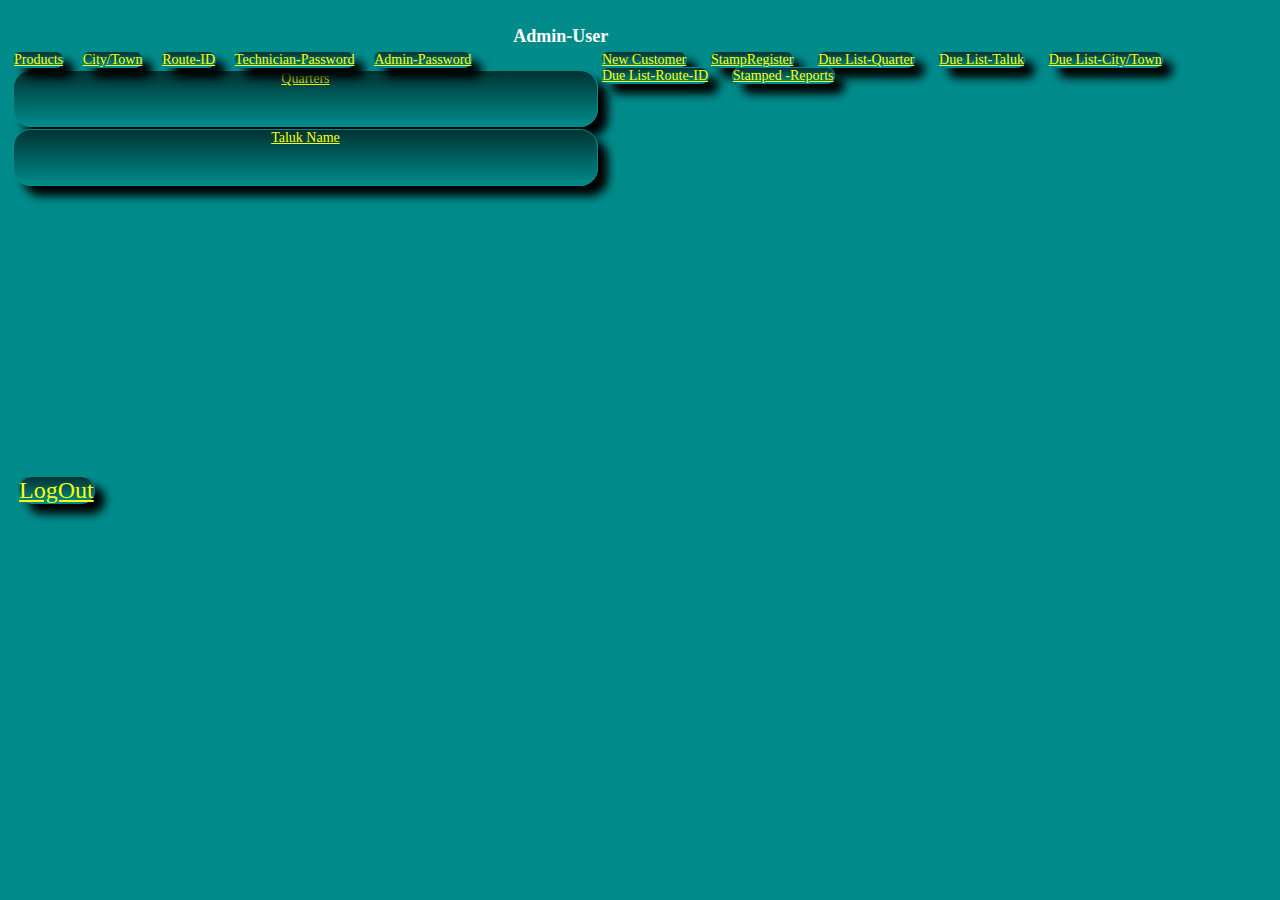
==== index.html @ ad73ef2a "Add files via upload" ====
<html>
<head>

<title>New Branch</title>

<meta name="viewport" content="width=device-width, initial-scale=1">

<link href="" rel="stylesheet" type="text/css">

<link rel="stylesheet" href="css/style.css">

<link rel="stylesheet" href="cs1/style.css">

</head>



<body style="background:#008B8B;width:100%;" "="">





       

              





<form id="frm1" action="" method="POST">

<div style="width:99%; font-size:11px;margin-left:-10px;">



<div style="width:94.5%; height:25px;float:left; margin-left:0px; "> 

 <p style="font-weight:bold;text-align:center; height:10px; font-size: 18px; margin-left:0px; width:94%;  color:#ffffff;">Admin-User </p>
</div>




<div style="width:100%; height:15px;float:left; margin-left:0px; margin-top:2px;"> </div>
<br>






<div style="width:46%; height:420px;float:left; margin-left:0px; margin-top:2px;">

 <a style="width:100%;height:55px;text-align:center;margin-top:2px;  box-shadow: 10px 10px 10px #000000; background: linear-gradient(#003333, #008B8B); border: 1px solid #008B8B; border-radius: 18px;margin-left:15px;font-size:14px;color:yellow;" href="addproducts.php" class="button">Products</a>
    <a style="width:100%;height:55px;text-align:center;margin-top:2px; float:left;margin-left:15px; box-shadow: 10px 10px 10px #000000; background: linear-gradient(#003333, #008B8B); border: 1px solid #008B8B; border-radius: 18px;font-size:14px;color:yellow;" href="addquarter.php" class="button">Quarters</a>
  <a style="width:100%;height:55px;text-align:center;margin-top:2px;float:left;margin-left:15px;  box-shadow: 10px 10px 10px #000000; background: linear-gradient(#003333, #008B8B); border: 1px solid #008B8B; border-radius: 18px;font-size:14px;color:yellow;" href="addtaluk.php" class="button">Taluk Name</a>
  <a style="width:100%;height:55px;text-align:center;margin-top:2px;  box-shadow: 10px 10px 10px #000000; background: linear-gradient(#003333, #008B8B); border: 1px solid #008B8B; border-radius: 18px;margin-left:15px;font-size:14px;color:yellow;" href="addcity.php" class="button">City/Town</a>
 <a style="width:100%;height:55px;text-align:center;margin-top:2px;  box-shadow: 10px 10px 10px #000000; background: linear-gradient(#003333, #008B8B); border: 1px solid #008B8B; border-radius: 18px;margin-left:15px;font-size:14px;color:yellow;" href="addrouteid.php" class="button">Route-ID</a>


<a style="width:100%;height:55px;text-align:center;margin-top:2px;  box-shadow: 10px 10px 10px #000000; background: linear-gradient(#003333, #008B8B); border: 1px solid #008B8B; border-radius: 18px;margin-left:15px;font-size:14px;color:yellow;" href="addtech.php" class="button">Technician-Password</a>



<a style="width:100%;height:55px;text-align:center;margin-top:2px;  box-shadow: 10px 10px 10px #000000; background: linear-gradient(#003333, #008B8B); border: 1px solid #008B8B; border-radius: 18px;margin-left:15px;font-size:14px;color:yellow;" href="adminpw.php" class="button">Admin-Password</a>




</div>


<div style="width:49%; height:420px;float:left; margin-left:0px; margin-top:2px;">
  <a style="width:100%;height:55px;text-align:center;margin-top:2px;  box-shadow: 10px 10px 10px #000000; background: linear-gradient(#003333, #008B8B); border: 1px solid #008B8B; border-radius: 18px;margin-left:20px;font-size:14px;color:yellow;" href="addcustomer.php" class="button">New Customer</a>
  <a style="width:100%;height:55px;text-align:center;margin-top:2px;  box-shadow: 10px 10px 10px #000000; background: linear-gradient(#003333, #008B8B); border: 1px solid #008B8B; border-radius: 18px;margin-left:20px;font-size:14px;color:yellow;" href="addstampingregister.php" class="button">StampRegister</a>




  <a style="width:100%;height:55px;text-align:center; margin-top:2px; box-shadow: 10px 10px 10px #000000; background: linear-gradient(#003333, #008B8B); border: 1px solid #008B8B; border-radius: 18px;margin-left:20px;font-size:14px;color:yellow;" href="adminselectduebyquarter.php" class="button">Due List-Quarter</a>
  <a style="width:100%;height:55px;text-align:center;margin-top:2px;  box-shadow: 10px 10px 10px #000000; background: linear-gradient(#003333, #008B8B); border: 1px solid #008B8B; border-radius: 18px;margin-left:20px;font-size:14px;color:yellow;" href="adminselectduebytaluk.php" class="button">Due List-Taluk</a>
    <a style="width:100%;height:55px;text-align:center;margin-top:2px;  box-shadow: 10px 10px 10px #000000; background: linear-gradient(#003333, #008B8B); border: 1px solid #008B8B; border-radius: 18px;margin-left:20px;font-size:14px;color:yellow;" href="adminselectduebycitytown.php" class="button">Due List-City/Town</a>
   <a style="width:100%;height:55px;text-align:center;margin-top:2px;  box-shadow: 10px 10px 10px #000000; background: linear-gradient(#003333, #008B8B); border: 1px solid #008B8B; border-radius: 18px;margin-left:20px;font-size:14px;color:yellow;" href="adminselectduebyrouteid.php" class="button">Due List-Route-ID</a>


   <a style="width:100%;height:55px;text-align:center;margin-top:2px;  box-shadow: 10px 10px 10px #000000; background: linear-gradient(#003333, #008B8B); border: 1px solid #008B8B; border-radius: 18px;margin-left:20px;font-size:14px;color:yellow;" href="reportstampedperiodic.php" class="button">Stamped -Reports</a>


</div>



<div style="width:99%; height:70px;float:left; margin-top:5px;margin-left:0px; ">

  <a style="width:96%;height:60px;text-align:center; margin-top:2px; box-shadow: 10px 10px 10px #000000;  background: linear-gradient(#003333, #008B8B); border: 1px solid #008B8B; border-radius: 18px;margin-left:20px;font-size:24px;color:yellow;" href="index.php" class="button">LogOut</a>


    </div>



  



</div>


</form>

</body>
</html>
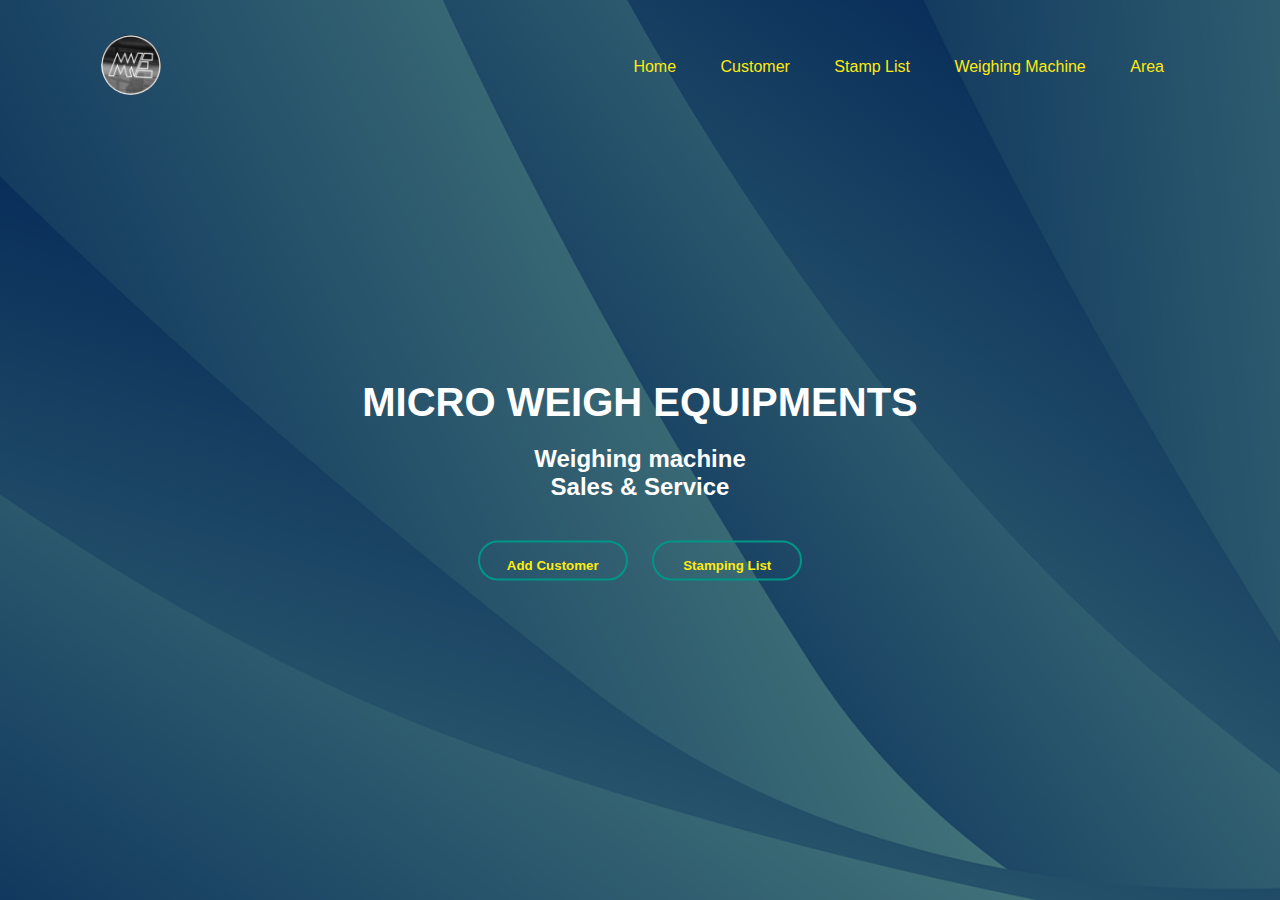
==== commit 19c2f4e5: "Add files via upload" ====
--- a/index.html
+++ b/index.html
@@ -1,114 +1,34 @@
-<html>
+<!DOCTYPE html>
+<html lang="en">
 <head>
-
-<title>New Branch</title>
-
-<meta name="viewport" content="width=device-width, initial-scale=1">
-
-<link href="" rel="stylesheet" type="text/css">
-
-<link rel="stylesheet" href="css/style.css">
-
-<link rel="stylesheet" href="cs1/style.css">
-
+    <meta charset="UTF-8">
+    <meta http-equiv="X-UA-Compatible" content="IE=edge">
+    <meta name="viewport" content="width=device-width, initial-scale=1.0">
+    <meta name="website1" content="This is the first practice html+css website">
+    <link rel="stylesheet" href="style_home.css">
+    <title>First a Website</title>
 </head>
-
-
-
-<body style="background:#008B8B;width:100%;" "="">
-
-
-
-
-
-       
-
-              
-
-
-
-
-
-<form id="frm1" action="" method="POST">
-
-<div style="width:99%; font-size:11px;margin-left:-10px;">
-
-
-
-<div style="width:94.5%; height:25px;float:left; margin-left:0px; "> 
-
- <p style="font-weight:bold;text-align:center; height:10px; font-size: 18px; margin-left:0px; width:94%;  color:#ffffff;">Admin-User </p>
-</div>
-
-
-
-
-<div style="width:100%; height:15px;float:left; margin-left:0px; margin-top:2px;"> </div>
-<br>
-
-
-
-
-
-
-<div style="width:46%; height:420px;float:left; margin-left:0px; margin-top:2px;">
-
- <a style="width:100%;height:55px;text-align:center;margin-top:2px;  box-shadow: 10px 10px 10px #000000; background: linear-gradient(#003333, #008B8B); border: 1px solid #008B8B; border-radius: 18px;margin-left:15px;font-size:14px;color:yellow;" href="addproducts.php" class="button">Products</a>
-    <a style="width:100%;height:55px;text-align:center;margin-top:2px; float:left;margin-left:15px; box-shadow: 10px 10px 10px #000000; background: linear-gradient(#003333, #008B8B); border: 1px solid #008B8B; border-radius: 18px;font-size:14px;color:yellow;" href="addquarter.php" class="button">Quarters</a>
-  <a style="width:100%;height:55px;text-align:center;margin-top:2px;float:left;margin-left:15px;  box-shadow: 10px 10px 10px #000000; background: linear-gradient(#003333, #008B8B); border: 1px solid #008B8B; border-radius: 18px;font-size:14px;color:yellow;" href="addtaluk.php" class="button">Taluk Name</a>
-  <a style="width:100%;height:55px;text-align:center;margin-top:2px;  box-shadow: 10px 10px 10px #000000; background: linear-gradient(#003333, #008B8B); border: 1px solid #008B8B; border-radius: 18px;margin-left:15px;font-size:14px;color:yellow;" href="addcity.php" class="button">City/Town</a>
- <a style="width:100%;height:55px;text-align:center;margin-top:2px;  box-shadow: 10px 10px 10px #000000; background: linear-gradient(#003333, #008B8B); border: 1px solid #008B8B; border-radius: 18px;margin-left:15px;font-size:14px;color:yellow;" href="addrouteid.php" class="button">Route-ID</a>
-
-
-<a style="width:100%;height:55px;text-align:center;margin-top:2px;  box-shadow: 10px 10px 10px #000000; background: linear-gradient(#003333, #008B8B); border: 1px solid #008B8B; border-radius: 18px;margin-left:15px;font-size:14px;color:yellow;" href="addtech.php" class="button">Technician-Password</a>
-
-
-
-<a style="width:100%;height:55px;text-align:center;margin-top:2px;  box-shadow: 10px 10px 10px #000000; background: linear-gradient(#003333, #008B8B); border: 1px solid #008B8B; border-radius: 18px;margin-left:15px;font-size:14px;color:yellow;" href="adminpw.php" class="button">Admin-Password</a>
-
-
-
-
-</div>
-
-
-<div style="width:49%; height:420px;float:left; margin-left:0px; margin-top:2px;">
-  <a style="width:100%;height:55px;text-align:center;margin-top:2px;  box-shadow: 10px 10px 10px #000000; background: linear-gradient(#003333, #008B8B); border: 1px solid #008B8B; border-radius: 18px;margin-left:20px;font-size:14px;color:yellow;" href="addcustomer.php" class="button">New Customer</a>
-  <a style="width:100%;height:55px;text-align:center;margin-top:2px;  box-shadow: 10px 10px 10px #000000; background: linear-gradient(#003333, #008B8B); border: 1px solid #008B8B; border-radius: 18px;margin-left:20px;font-size:14px;color:yellow;" href="addstampingregister.php" class="button">StampRegister</a>
-
-
-
-
-  <a style="width:100%;height:55px;text-align:center; margin-top:2px; box-shadow: 10px 10px 10px #000000; background: linear-gradient(#003333, #008B8B); border: 1px solid #008B8B; border-radius: 18px;margin-left:20px;font-size:14px;color:yellow;" href="adminselectduebyquarter.php" class="button">Due List-Quarter</a>
-  <a style="width:100%;height:55px;text-align:center;margin-top:2px;  box-shadow: 10px 10px 10px #000000; background: linear-gradient(#003333, #008B8B); border: 1px solid #008B8B; border-radius: 18px;margin-left:20px;font-size:14px;color:yellow;" href="adminselectduebytaluk.php" class="button">Due List-Taluk</a>
-    <a style="width:100%;height:55px;text-align:center;margin-top:2px;  box-shadow: 10px 10px 10px #000000; background: linear-gradient(#003333, #008B8B); border: 1px solid #008B8B; border-radius: 18px;margin-left:20px;font-size:14px;color:yellow;" href="adminselectduebycitytown.php" class="button">Due List-City/Town</a>
-   <a style="width:100%;height:55px;text-align:center;margin-top:2px;  box-shadow: 10px 10px 10px #000000; background: linear-gradient(#003333, #008B8B); border: 1px solid #008B8B; border-radius: 18px;margin-left:20px;font-size:14px;color:yellow;" href="adminselectduebyrouteid.php" class="button">Due List-Route-ID</a>
-
-
-   <a style="width:100%;height:55px;text-align:center;margin-top:2px;  box-shadow: 10px 10px 10px #000000; background: linear-gradient(#003333, #008B8B); border: 1px solid #008B8B; border-radius: 18px;margin-left:20px;font-size:14px;color:yellow;" href="reportstampedperiodic.php" class="button">Stamped -Reports</a>
-
-
-</div>
-
-
-
-<div style="width:99%; height:70px;float:left; margin-top:5px;margin-left:0px; ">
-
-  <a style="width:96%;height:60px;text-align:center; margin-top:2px; box-shadow: 10px 10px 10px #000000;  background: linear-gradient(#003333, #008B8B); border: 1px solid #008B8B; border-radius: 18px;margin-left:20px;font-size:24px;color:yellow;" href="index.php" class="button">LogOut</a>
-
-
+<body>
+    <div class="banner">
+        <div class="navebar">
+            <a href="#"><img class="logo" src="logo.jpg" loading="lazy"  width="60px" height="60px"></a>
+            <ul>
+                <li><a href="home.php">Home</a></li>
+                <li><a href="#">Customer</a></li>
+                <li><a href="#">Stamp list</a></li>
+                <li><a href="#">Weighing Machine</a></li>
+                <li><a href="select-taluk.php">Area</a></li>
+            </ul>
+        </div>
+        <div class="content">
+            <h1>MICRO WEIGH EQUIPMENTS</h1>
+            <p><h2>Weighing machine <br> Sales & Service</h2> </p>
+            <div>
+                <button type="button" onclick="window.location.href = 'customer.php';"><span></span>Add Customer</button>
+                <button type="button" onclick="window.location.href = 'select-taluk.php';"> <span></span>Stamping List</button>
+            </div>
+        </div>
     </div>
-
-
-
-  
-
-
-
-</div>
-
-
-</form>
-
+    
 </body>
 </html>--- a/style_home.css
+++ b/style_home.css
@@ -0,0 +1,118 @@
+*{
+  padding: 0;
+  margin: 0;
+  font-family: sans-serif;
+  
+}
+
+.banner {
+  
+  width: 100%;
+  height: 100vh;
+  background-image: linear-gradient(rgba(0,0,0,0.5),rgba(0, 0,0,0.5)), url("bg.jpg");
+  background-size: cover;
+  background-position: center;
+}
+.navebar{
+  width: 85%;
+  margin: auto;
+  padding: 35px 0;
+  display: flex;
+  align-items: center;
+  justify-content: space-between;
+}
+
+.logo {
+/*   cursor: pointer; */
+/*   background-color: #FFEA11; */
+margin-left: 5px;
+border-radius: 50%;
+}
+
+.navebar ul li {
+  list-style: none;
+  display: inline-block;
+  margin: 0 20px; 
+ /*padding: 0 20px; */
+  position: relative; 
+
+}
+
+.navebar ul li a {
+  text-decoration: none;
+  color:#FFEA11;
+  text-transform: capitalize;
+}
+
+.navebar ul li::after{
+  content: '';
+  height: 2px;
+  width: 0; /*100% */
+  background: #009688;
+  position: absolute;
+  left: 0;
+  bottom: -8px;
+  transition: 0.5s;
+}
+
+.navebar ul li:hover::after {
+  width: 100%;
+}
+
+.content {
+  width: 100%;
+  position: absolute;
+  top: 50%;
+  transform: translateY(-50%);
+  text-align: center;
+  color: white;
+}
+
+.content h1 {
+  text-transform: uppercase;
+  font-size: 40px;
+  margin-top: 80px;
+}
+.content p {
+  margin: 20px auto;
+  font-weight: 100;
+  line-height: 25px;
+}
+
+button {
+  
+  width: 150px;
+  height: 40px;
+  padding: 15px 0;
+  text-align: center;
+  margin: 20px 10px;
+  border-radius: 25px;
+  font-weight: bold;
+  border: 2px solid #009688;
+  background: transparent;
+  color:  #FFEA11;
+  cursor: pointer;
+  position:relative;
+  overflow: hidden;
+  
+}
+
+span {
+  text-align: center;
+  background: #009688;
+  height: 100%;
+  width: 0;
+  border-radius: 25px;
+  position:absolute;
+  left: 0;
+  bottom: 0;
+  z-index: -1;
+  transition: 0.5s;
+
+}
+button:hover span {
+  width: 100%;
+}
+button:hover {
+  border: none;
+}